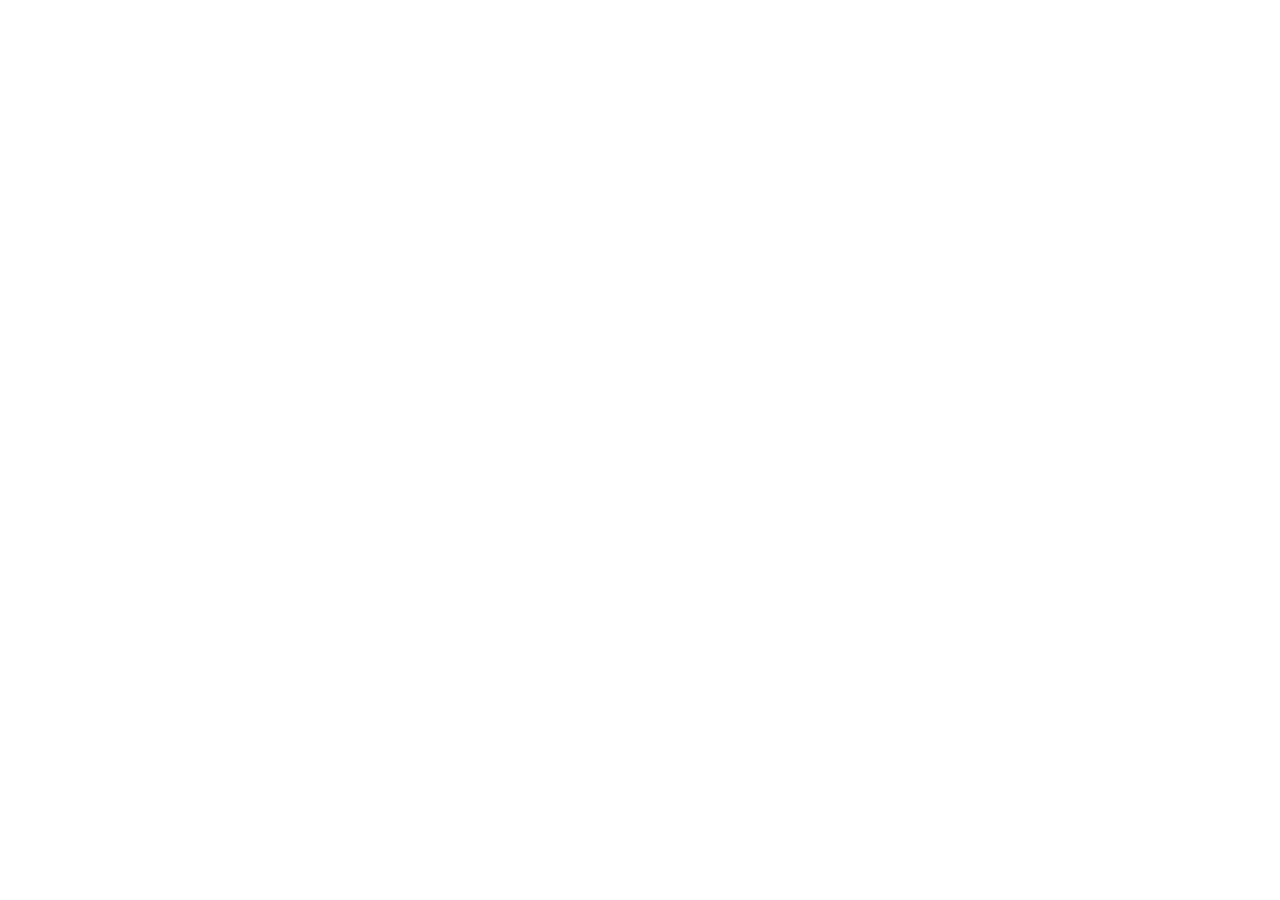
==== front-end/paginas/cadastro.html @ 981a492f "finalizando estruturação das páginas" ====
<!DOCTYPE html>
<html lang="pt-br">
<head>
    <title>EtheriusCraft - Network &middot; Login </title>
    <meta charset="UTF-8">
    <!-- Melhorar a descrição e os metadados -->
    <meta name="description" content="Novidades, VIPs e Beneficios do servidor e acesso ao fórum para interação com a comunidade">
    <meta name="keywords" content="EtheriusCraft, Network, Servidor, Minecraft">
</head>
<body>
    <header>

    </header>
    <main>
        <!-- Área de Login-->
    </main>
    <footer>

    </footer>
</body>
</html>
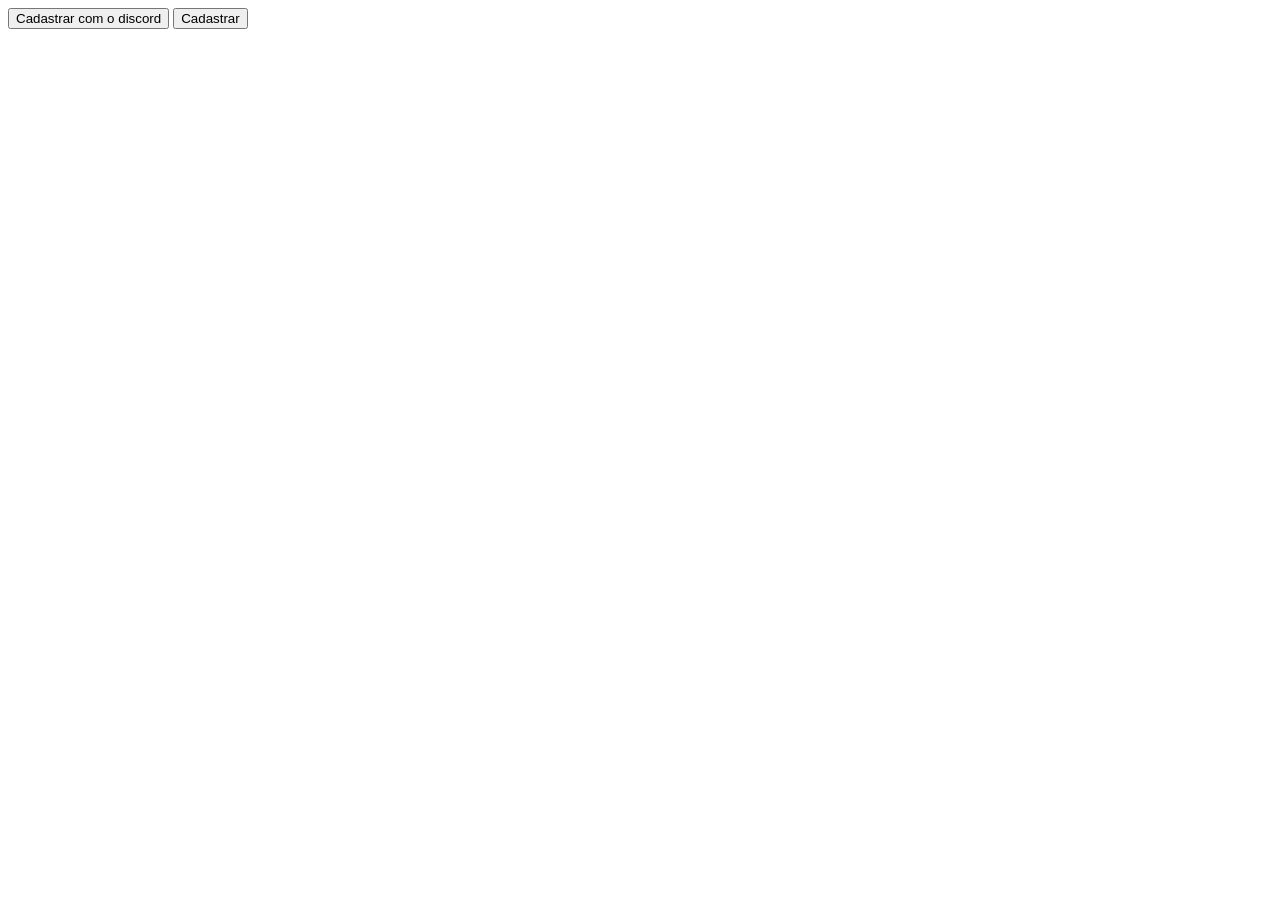
==== commit 92a4e369: "adicionando caracteristica padŕão do 'header'" ====
--- a/front-end/paginas/cadastro.html
+++ b/front-end/paginas/cadastro.html
@@ -13,6 +13,9 @@
     </header>
     <main>
         <!-- Área de Login-->
+        <button>Cadastrar com o discord</button>
+        <!-- Formulário -->
+        <button>Cadastrar</button>
     </main>
     <footer>
 
